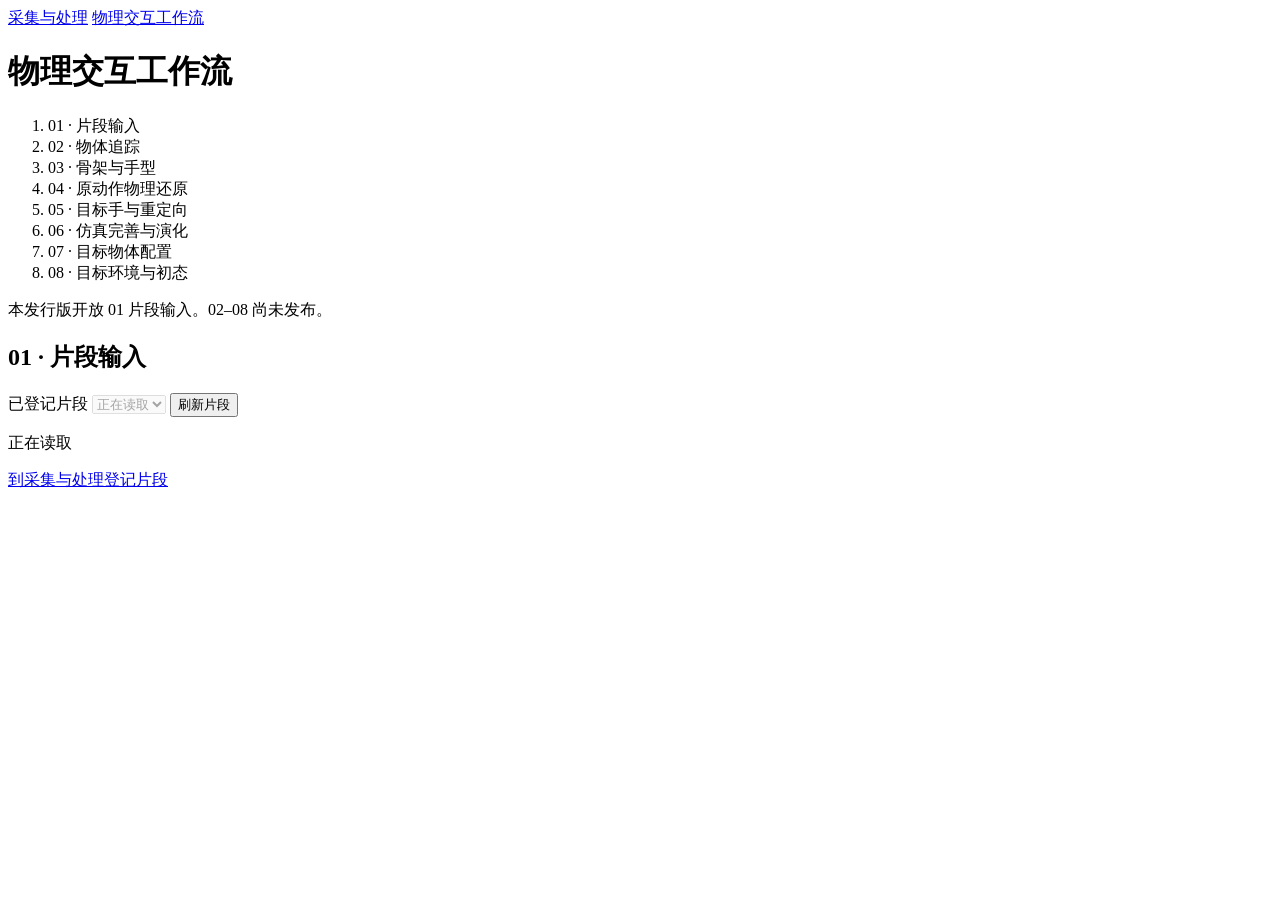
==== web/ego-workbench/capture-workflow/index.html @ cf64ac39 "Publish Ego capture workbench and workflow input" ====
<!doctype html>
<html lang="zh-CN">
<head>
<meta charset="utf-8">
<meta name="viewport" content="width=device-width, initial-scale=1">
<title>01 · 片段输入 · Ego 交互数据工作台</title>
<link rel="stylesheet" href="/ego-capture/style.css">
<link rel="stylesheet" href="/workflow/workflow.css">
<script src="/workflow/workflow.js" defer></script>
</head>
<body>
<nav class="capture-tools" aria-label="工作台">
  <a href="/ego-capture/">采集与处理</a>
  <a href="/workflow/" aria-current="page">物理交互工作流</a>
</nav>
<main>
  <h1>物理交互工作流</h1>
  <ol class="nodes" aria-label="工作流节点">
    <li aria-current="step">01 · 片段输入</li>
    <li>02 · 物体追踪</li><li>03 · 骨架与手型</li><li>04 · 原动作物理还原</li>
    <li>05 · 目标手与重定向</li><li>06 · 仿真完善与演化</li>
    <li>07 · 目标物体配置</li><li>08 · 目标环境与初态</li>
  </ol>
  <p class="muted">本发行版开放 01 片段输入。02–08 尚未发布。</p>
  <section class="card input">
    <h2>01 · 片段输入</h2>
    <div class="toolbar">
      <label>已登记片段 <select id="clip" disabled><option value="">正在读取</option></select></label>
      <button id="refresh" type="button" class="small">刷新片段</button>
    </div>
    <p id="status" role="status">正在读取</p>
    <div id="preview" hidden>
      <input id="frame" type="range" min="0" value="0" aria-label="片段预览帧">
      <p id="time" class="muted"></p>
      <div class="previews">
        <figure><figcaption>CAM0</figcaption><img id="cam0" alt="CAM0 原始录制画面"></figure>
        <figure><figcaption>CAM1</figcaption><img id="cam1" alt="CAM1 原始录制画面"></figure>
      </div>
    </div>
    <a id="capture" href="/ego-capture/">到采集与处理登记片段</a>
  </section>
</main>
</body>
</html>
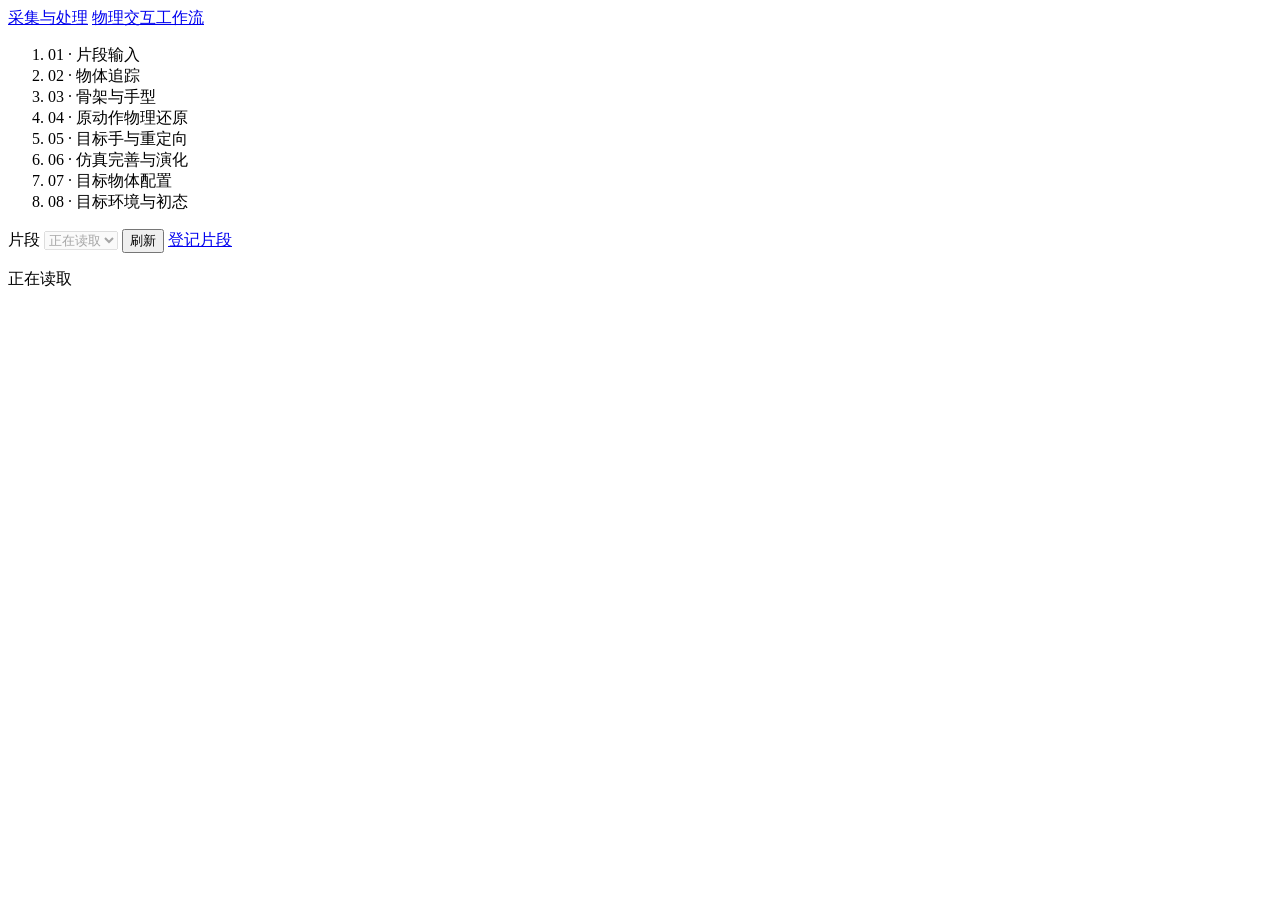
==== commit 5ce913c2: "Update Ego capture SOP, synchronization and workflow input" ====
--- a/web/ego-workbench/capture-workflow/index.html
+++ b/web/ego-workbench/capture-workflow/index.html
@@ -6,6 +6,9 @@
 <title>01 · 片段输入 · Ego 交互数据工作台</title>
 <link rel="stylesheet" href="/ego-capture/style.css">
 <link rel="stylesheet" href="/workflow/workflow.css">
+<script src="/ego-capture/review_event_view.js" defer></script>
+<script src="/workflow/input-timeline.js" defer></script>
+<script src="/workflow/input-events.js" defer></script>
 <script src="/workflow/workflow.js" defer></script>
 </head>
 <body>
@@ -14,31 +17,39 @@
   <a href="/workflow/" aria-current="page">物理交互工作流</a>
 </nav>
 <main>
-  <h1>物理交互工作流</h1>
   <ol class="nodes" aria-label="工作流节点">
     <li aria-current="step">01 · 片段输入</li>
-    <li>02 · 物体追踪</li><li>03 · 骨架与手型</li><li>04 · 原动作物理还原</li>
-    <li>05 · 目标手与重定向</li><li>06 · 仿真完善与演化</li>
-    <li>07 · 目标物体配置</li><li>08 · 目标环境与初态</li>
+    <li title="尚未发布">02 · 物体追踪</li><li title="尚未发布">03 · 骨架与手型</li>
+    <li title="尚未发布">04 · 原动作物理还原</li><li title="尚未发布">05 · 目标手与重定向</li>
+    <li title="尚未发布">06 · 仿真完善与演化</li><li title="尚未发布">07 · 目标物体配置</li>
+    <li title="尚未发布">08 · 目标环境与初态</li>
   </ol>
-  <p class="muted">本发行版开放 01 片段输入。02–08 尚未发布。</p>
   <section class="card input">
-    <h2>01 · 片段输入</h2>
     <div class="toolbar">
-      <label>已登记片段 <select id="clip" disabled><option value="">正在读取</option></select></label>
-      <button id="refresh" type="button" class="small">刷新片段</button>
+      <label>片段 <select id="clip" disabled><option value="">正在读取</option></select></label>
+      <button id="refresh" type="button" class="small">刷新</button>
+      <a id="capture" href="/ego-capture/">登记片段</a>
     </div>
     <p id="status" role="status">正在读取</p>
     <div id="preview" hidden>
-      <input id="frame" type="range" min="0" value="0" aria-label="片段预览帧">
-      <p id="time" class="muted"></p>
-      <div class="previews">
-        <figure><figcaption>CAM0</figcaption><img id="cam0" alt="CAM0 原始录制画面"></figure>
-        <figure><figcaption>CAM1</figcaption><img id="cam1" alt="CAM1 原始录制画面"></figure>
+      <div class="input-media">
+        <div class="previews">
+          <figure><figcaption>CAM0 · 左眼</figcaption><img id="cam0" alt="CAM0 原始录制画面"></figure>
+          <figure><figcaption>CAM1 · 右眼</figcaption><img id="cam1" alt="CAM1 原始录制画面"></figure>
+        </div>
+        <div class="input-transport">
+          <button id="play" type="button">播放</button>
+          <button id="prev" type="button" aria-label="上一帧">‹</button>
+          <button id="next" type="button" aria-label="下一帧">›</button>
+          <input id="frame" type="range" min="0" value="0" aria-label="片段预览帧">
+          <output id="frameCount" for="frame"></output>
+        </div>
+        <p id="time" class="muted"></p>
+        <section id="tactile" class="input-timeline" aria-labelledby="inputTactileTitle" hidden></section>
       </div>
+      <aside id="events" class="input-events" aria-labelledby="pipelineInputEventTitle" hidden></aside>
     </div>
-    <a id="capture" href="/ego-capture/">到采集与处理登记片段</a>
   </section>
 </main>
 </body>
-</html>
+</html>
